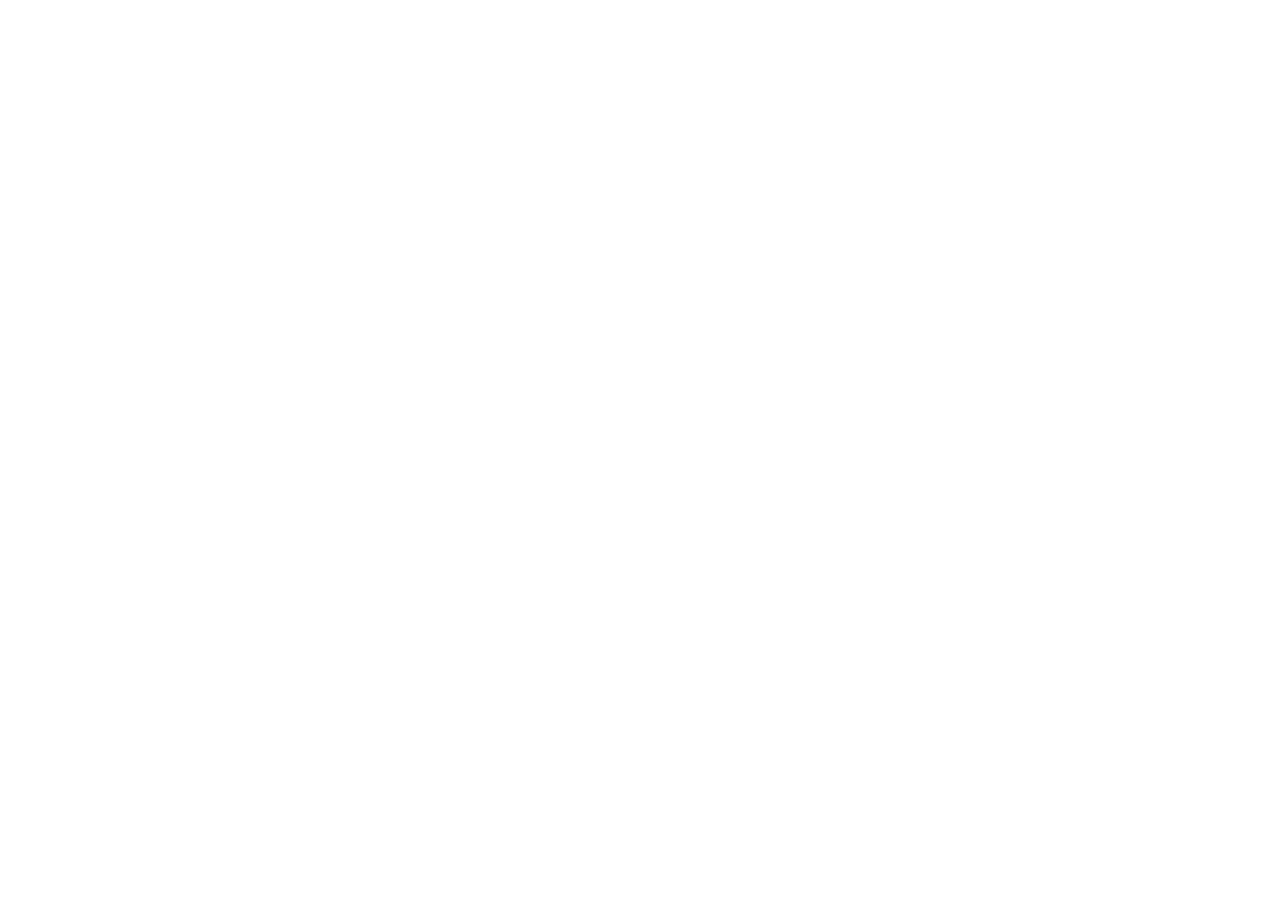
==== Quiz.html @ 815a2187 "Add files via upload" ====
<!DOCTYPE html>
<html>
    <head>
        <Link rel="Stylesheet" type="text/css" href="./mystyle.css">
        <title>Quiz</title>
    </head>
    <body>
        <h1 id="demo"></h1>
    </body>
</html>
---- mystyle.css ----
.navbar {
    display: flex;
    flex-flow: row nowrap;
    justify-content:space-between;
    align-items:center;
}

.nav-links{
    display:flex;
}

.navbar h2{
    font-size: 20px;
    font-family: sans-serif;
    color:rgb(8, 8, 8);
    word-spacing: 2px;
}

.navbar a {
    margin: 2px;
    padding: 25px;
    background-color:rgb(27, 29, 30);
    text-decoration: none;
    text-transform: uppercase;
    color: rgb(206, 202, 195);
    text-align: center;
    font-size: 16px;
    font-family: sans-serif;
    border: 5px solid rgb(27, 29, 30);
    transition: margin 0.2s ease-in-out;
}

.navbar a:hover {
    margin-top: -5px;
}

.pagebody{
    background-color: rgb(27, 29, 30);
}

.howdy{
    color:rgb(206, 202, 195);
    font-family:Helvetica;
    font-size:400px;
    font-weight:700;
    letter-spacing: -27.72px;
    line-height: 400px;
    text-decoration: solid;
    text-transform: uppercase;
    margin:50px;
}

.table-container {
    display: flex; 
    justify-content: center; 
    align-items: center; 
    height: 100vh; 
    margin: 0;
    text-align: center;     
} 

table {
    color: rgb(46, 45, 45);
    background-color: white;
    border-collapse:collapse;
    border: 1px solid white;
    border-radius: 15px; 
    margin: auto;
    overflow: hidden; 
    box-shadow: -10px 10px 20px 0px rgb(109, 29, 29); 
}

th{
    border: 1px solid rgb(79, 32, 32);
    color:white;
    background-color: rgb(79, 32, 32);
}

td, th {
    padding: 35px;
    font-family: Helvetica;
    font-size: 20px;
}

td:hover {
    background: rgb(173, 54, 54);
}

.time {
    font-size: 14px; 
    color: gray; 
    font-style: italic; 
    display: block; 
    margin-top: 5px; 
}

.schedulebody h1{
    color:black;
    font-family: sans-serif;
    text-align: center;    
    animation: slideIn 1s ease-out;
}

.cvbody{
    background:#f9f9f9;
    display:flex;
    justify-content: center;
    align-items: center;
    min-height: 100vh;
}

.container{
    position:relative;
    width:100%;
    max-width: 1000px;
    background: #fff;
    margin:50px;
    box-shadow: -10px 10px 20px 0px red; 
    border-left:50px solid #fff;
    border-right:50px solid #fff;

}

.container .top{
    position: relative;
    display: grid;
    grid-template-columns: 1fr 2fr;
    padding: 40px;
    padding-bottom:0;
}

.container .top .imgbox{
    position:relative;
    width:100%;
    display:flex;
    align-items:center;

}

.container .top .imgbox .box{
    position:relative;
    width:70%;
    min-width:200px;
    border-radius:50%;
    overflow:hidden;
    aspect-ratio: 1;

}

.container .top .imgbox .box img{
    position:absolute;
    top:0;
    left:0;
    width:100%;
    height:100%;
    object-fit: cover;

}

.container .top .ProfileText{
    position:relative;
    padding:40px;
    display:flex;
    align-items: center;

}

.container .top .ProfileText h3{
    font-size:3em;
    letter-spacing:0.1em;
    line-height: 1.2em;
    font-weight: 600;
    color: #333;

}

.container .top .ProfileText h3 span{
    position:relative;
    font-size:0.5em;
    font-weight:300;
    top:-10px;
    
}

.container .contentBox{
    position: relative;
    min-height: 500px;
    display: grid;
    grid-template-columns: 1fr 2fr;
    padding:0 40px 40px;
}

.container .contentBox h3{
    border-left: 5px solid #ff8bb3;
    padding-left:10px;
    line-height:1em;
    font-weight:600;
    color:#333;
    letter-spacing:0.1em;
    margin-bottom:20px;
    margin-top:50px;
    
}

.container .contentBox ul{
    position:relative;
    margin:10px 0;

}

.container .contentBox ul li{
    list-style:none;
    margin:25px 0;
    line-height:1em;
    color:#333;
    cursor:pointer;
    display:flex;

}

.container .contentBox ul li ion-icon{
    font-size: 1.2em;
    margin-right:10px;
    color:#3590d2;
    
}

.container .contentBox ul.education li{
    flex-direction:column;
    margin:25px 0;

}

h5{
    color:#3590d2;
}

h4{
    color:#333;
    font-weight:500;
    margin:5px 0
}

h6{
    color:#666;
    font-weight:300;
    font-size:1em;
}

.language li span{
    color:#333;
    font-size: 16px;
    font-weight:500;
}

.language .percent{
    position:relative;
    width:100%;
    background:#e3e3e3;
    height:6px;
    margin-top:15px;
    margin-bottom:10px;
    display:block;
    overflow:hidden;

}

.language .percent div{
    position:absolute;
    top:0;
    left:0;
    height:100%;
    background:#3590d2;

}


.container .contentBox ul.interests{
    position:relative;
    display:grid;
    grid-template-columns: 1fr 1fr;
    
}

.container .contentBox ul.interests li{
    display:flex;
    align-items:center;
    gap:10px;
    margin:20px 0;
}

.container .contentBox ul.interests li .icon{
    position:relative;
    width:40px;
    height:40px;
    background:#3590d2;
    color:#fff;
    border-radius:5px;
    display:flex;
    justify-content:center;
    align-items:center;

}

.container .contentBox ul.interests li .icon ion-icon{
    color:#fff;
    margin-right:0;

}

p{
    font-style:300;
    color:#333;

}

.rightside{
    padding-left:40px;

}

.contact-body{
    background: linear-gradient(to bottom, #f9f9f9, #ececec);
    display:flex;
    justify-content: center;
    align-items:start;
    min-height: 100vh;
}

.contact-container{
    border-radius: 15px;
    position:relative;
    width:100%;
    max-width: 1000px;
    background: #fff;
    margin:50px;
    box-shadow: -10px 10px 20px 0px red; 
    border-left:50px solid #fff;
    border-right:50px solid #fff;

}

.contact-container h3{
    font-size:50px;
    text-align:center;
    color: black;
    animation: slideIn 1s ease-out;
}

@keyframes slideIn {
    from {
        transform: translateY(-50px);
        opacity: 0;
    }
    to {
        transform: translateY(0);
        opacity: 1;
    }
}

.form-group {
    display: flex;
    align-items: center; 
    margin-bottom: 35px; 
}

.form-group label {
    color:black;
    font-size:20px;
    width: 100px; 
    margin-right: 10px; 
    text-align: right; 
}

.form-group input {
    border-radius: 5px; 
    border: 1px solid #ccc; 
    width: 300px;
    height: 35px;
    background-color: white;
    color: black;
}


.form-group label[for="message"] {
    align-self: flex-start;
    margin-top: 5px; 
}

.form-group textarea {
    border-radius: 5px; 
    padding: 10px;
    border: 1px solid #ccc; 
    width: 300px;
    height: 150px;
    resize: none;
    background-color: white;
    color: black;
}

.form-group input[type="submit"] {
    border-radius: 5px;
    width:150px;
    height:50px;
    text-align: center;
    margin-left:110px;
    cursor: pointer;
    background-color: rgb(152, 42, 42);
    font-size:16px;
    color:white;
}

.form-group input:hover,
.form-group textarea:hover {
    background-color: #f0f0f0;  
    transition: background-color 0.3s ease;
}

.form-group input[type="submit"]:hover {
    background-color: #d43f3f; 
    cursor: pointer;
    transition: red 0.3s ease;
}

.form-group input:focus,
.form-group textarea:focus {
    box-shadow: 0 0 8px rgba(0, 0, 0, 0.2);
    border-color: #d43f3f;  
    outline: none;  
}
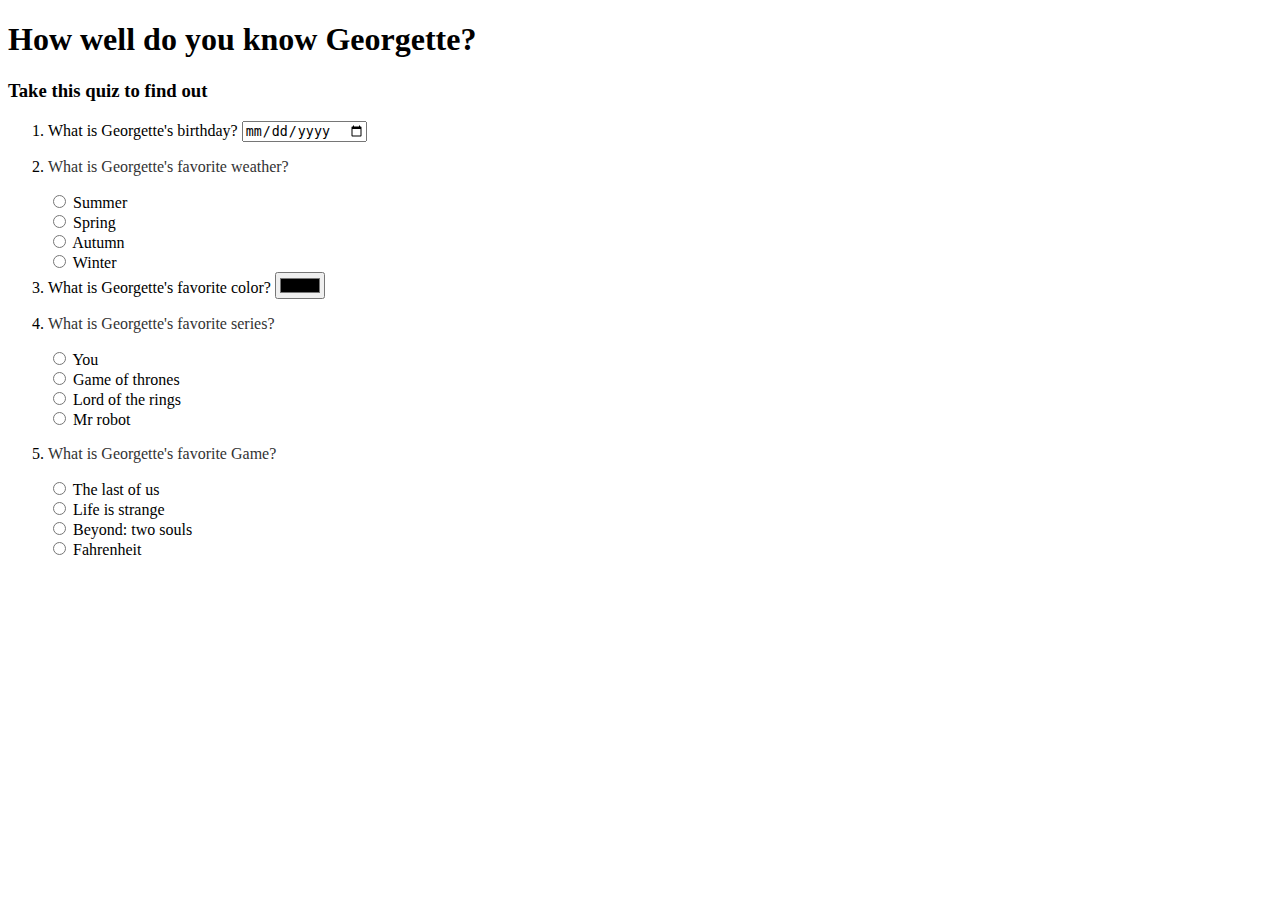
==== commit 5ebd42cf: "Update Quiz.html" ====
--- a/Quiz.html
+++ b/Quiz.html
@@ -4,7 +4,55 @@
         <Link rel="Stylesheet" type="text/css" href="./mystyle.css">
         <title>Quiz</title>
     </head>
-    <body>
-        <h1 id="demo"></h1>
+    <body class="quizbody">
+        <div class="quiz-container">
+            <h1>How well do you know Georgette?</h1>
+            <h3>Take this quiz to find out</h3>
+            <form>
+                <ol>
+                    <li>
+                        <label for="birthday">What is Georgette's birthday?</label>
+                        <input type="date" id="birthday" name="birthday">
+                    </li>
+                    <li>
+                        <p>What is Georgette's favorite weather?</p>
+                        <input type="radio" id="Summer" name="weather">
+                        <label for="Summer">Summer</label><br>
+                        <input type="radio" id="Spring" name="weather">
+                        <label for="Spring">Spring</label><br>
+                        <input type="radio" id="Autumn" name="weather">
+                        <label for="Autumn">Autumn</label><br>
+                        <input type="radio" id="Winter" name="weather">
+                        <label for="Winter">Winter</label><br>
+                    </li>
+                    <li>
+                        <label for="favcolor">What is Georgette's favorite color?</label>
+                        <input type="color" id="favcolor" name="favcolor">
+                    </li>
+                    <li>
+                        <p>What is Georgette's favorite series?</p>
+                        <input type="radio" id="You" name="favseries">
+                        <label for="You">You</label><br>
+                        <input type="radio" id="Gameofthrones" name="favseries">
+                        <label for="Gameofthrones">Game of thrones</label><br>
+                        <input type="radio" id="Lordoftherings" name="favseries">
+                        <label for="Lordoftherings">Lord of the rings</label><br>
+                        <input type="radio" id="Mrrobot" name="favseries">
+                        <label for="Mrrobot">Mr robot</label><br>
+                    </li>
+                    <li>
+                        <p>What is Georgette's favorite Game?</p>
+                        <input type="radio" id="The last of us" name="favgame">
+                        <label for="The last of us">The last of us</label><br>
+                        <input type="radio" id="Life is strange" name="favgame">
+                        <label for="Life is strange">Life is strange</label><br>
+                        <input type="radio" id="Beyond: two souls" name="favgame">
+                        <label for="Beyond: two souls">Beyond: two souls</label><br>
+                        <input type="radio" id="Fahrenheit" name="favgame">
+                        <label for="Fahrenheit">Fahrenheit</label><br>
+                    </li>
+                </ol>
+            </form>
+        </div>
     </body>
-</html> +</html> 
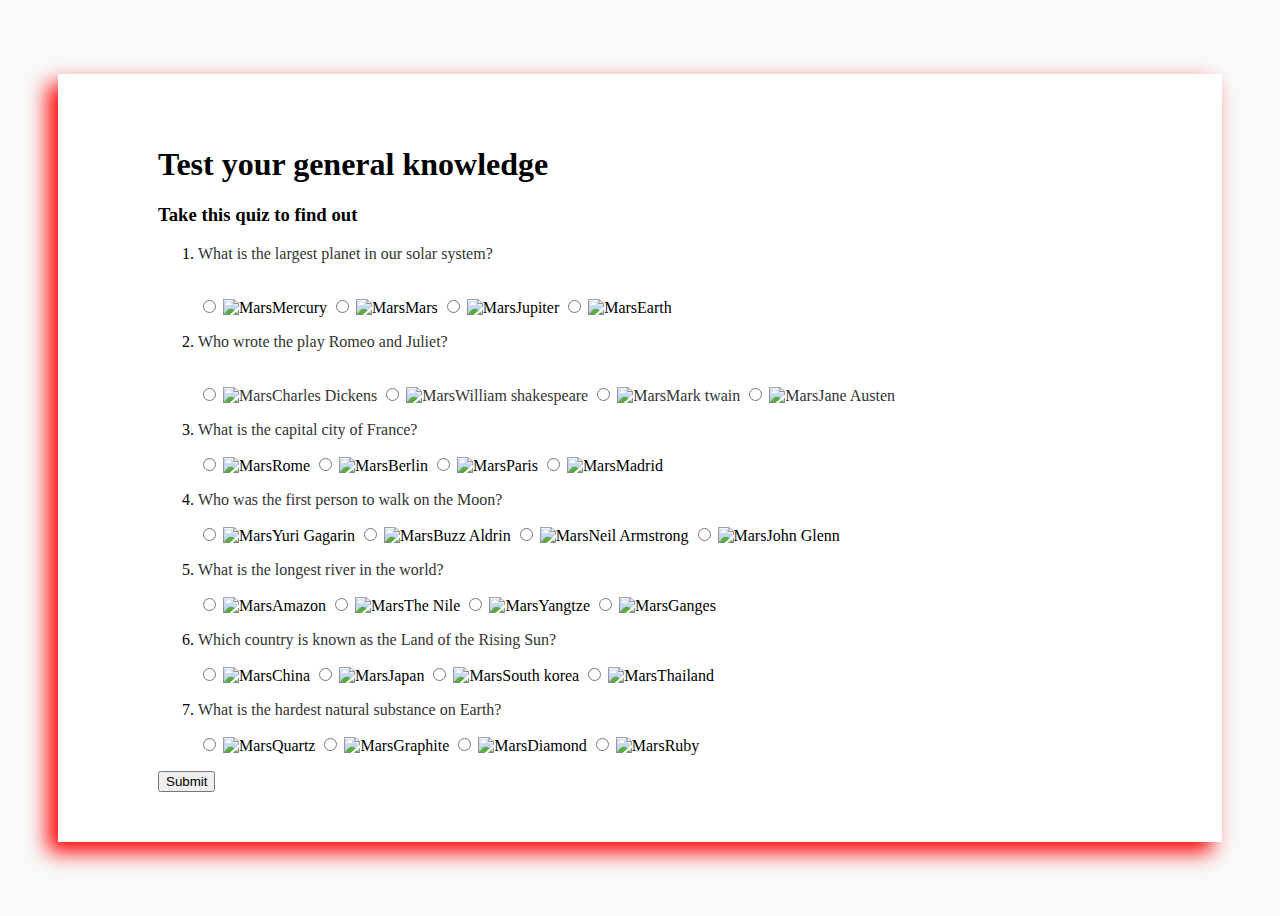
==== commit 1ab29d69: "Update Quiz.html" ====
--- a/Quiz.html
+++ b/Quiz.html
@@ -3,55 +3,179 @@
     <head>
         <Link rel="Stylesheet" type="text/css" href="./mystyle.css">
         <title>Quiz</title>
+        <script>
+            function submitQuiz(){
+                const correctAnswers = {
+                    q1: "Jupiter",
+                    q2: "William Shakespeare",
+                    q3: "Paris",
+                    q4: "Neil Armstrong",
+                    q5: "The Nile",
+                    q6: "Japan",
+                    q7: "Diamond",
+                };
+
+                let score = 0;
+
+                for (let question in correctAnswers) {
+
+                    const selectedOption = document.querySelector(`input[name="${question}"]:checked`);
+
+                    if (selectedOption) {
+
+                        if (selectedOption.value === correctAnswers[question]) {
+
+                        }
+                    }
+                }
+                // Display the user's score
+            alert(`You scored ${score} out of ${Object.keys(correctAnswers).length}`);
+        }
+        </script>
     </head>
     <body class="quizbody">
         <div class="quiz-container">
-            <h1>How well do you know Georgette?</h1>
+            <h1>Test your general knowledge</h1>
             <h3>Take this quiz to find out</h3>
             <form>
-                <ol>
-                    <li>
-                        <label for="birthday">What is Georgette's birthday?</label>
-                        <input type="date" id="birthday" name="birthday">
-                    </li>
-                    <li>
-                        <p>What is Georgette's favorite weather?</p>
-                        <input type="radio" id="Summer" name="weather">
-                        <label for="Summer">Summer</label><br>
-                        <input type="radio" id="Spring" name="weather">
-                        <label for="Spring">Spring</label><br>
-                        <input type="radio" id="Autumn" name="weather">
-                        <label for="Autumn">Autumn</label><br>
-                        <input type="radio" id="Winter" name="weather">
-                        <label for="Winter">Winter</label><br>
-                    </li>
-                    <li>
-                        <label for="favcolor">What is Georgette's favorite color?</label>
-                        <input type="color" id="favcolor" name="favcolor">
-                    </li>
-                    <li>
-                        <p>What is Georgette's favorite series?</p>
-                        <input type="radio" id="You" name="favseries">
-                        <label for="You">You</label><br>
-                        <input type="radio" id="Gameofthrones" name="favseries">
-                        <label for="Gameofthrones">Game of thrones</label><br>
-                        <input type="radio" id="Lordoftherings" name="favseries">
-                        <label for="Lordoftherings">Lord of the rings</label><br>
-                        <input type="radio" id="Mrrobot" name="favseries">
-                        <label for="Mrrobot">Mr robot</label><br>
-                    </li>
-                    <li>
-                        <p>What is Georgette's favorite Game?</p>
-                        <input type="radio" id="The last of us" name="favgame">
-                        <label for="The last of us">The last of us</label><br>
-                        <input type="radio" id="Life is strange" name="favgame">
-                        <label for="Life is strange">Life is strange</label><br>
-                        <input type="radio" id="Beyond: two souls" name="favgame">
-                        <label for="Beyond: two souls">Beyond: two souls</label><br>
-                        <input type="radio" id="Fahrenheit" name="favgame">
-                        <label for="Fahrenheit">Fahrenheit</label><br>
-                    </li>
-                </ol>
+                <div id="quiz">
+                    <ol>
+                        <li>
+                            <p>What is the largest planet in our solar system?</p><br>
+                            <input type="radio" name="q1" value="Mercury" id="q1-mercury">
+                            <label class="quizlabel" for="q1-mercury">
+                                <img src="mercury.jpg" alt="Mars" width="100" height="100">Mercury
+                            </label>
+                            <input type="radio" name="q1" value="Mars" id="q1-mars">
+                            <label for="q1-mars">
+                                <img src="mars.jpg" alt="Mars" width="100" height="100">Mars
+                            </label>
+                            <input type="radio" name="q1" value="Jupiter" id="q1-jupiter">
+                            <label for="q1-jupiter">
+                                <img src="jupiter.jpg" alt="Mars" width="100" height="100">Jupiter
+                            </label>
+                            <input type="radio" name="q1" value="Earth" id="q1-earth">
+                            <label for="q1-earth">
+                                <img src="earth.jpg" alt="Mars" width="100" height="100">Earth
+                            </label>
+                        </li>
+                        <li>
+                            <p>Who wrote the play Romeo and Juliet?<p></br>
+                            <input type="radio" name="q2" value="Charles Dickens" id="q2-charles">
+                            <label for="q2-charles">
+                                <img src="charles.jpg" alt="Mars" width="100" height="100">Charles Dickens
+                            </label>
+                            <input type="radio" name="q2" value="William Shakespeare" id="q2-william">
+                            <label for="q2-william">
+                                <img src="william.jpg" alt="Mars" width="100" height="100">William shakespeare
+                            </label>
+                            <input type="radio" name="q2" value="Mark Twain" id="q2-mark">
+                            <label for="q2-mark">
+                                <img src="mark.jpg" alt="Mars" width="100" height="100">Mark twain
+                            </label>
+                            <input type="radio" name="q2" value="Jane Austen" id="q2-jane">
+                            <label for="q2-jane">
+                                <img src="jane.jpg" alt="Mars" width="100" height="100">Jane Austen
+                            </label>
+                        </li>   
+                        <li>
+                            <p>What is the capital city of France?</p>
+                            <input type="radio" name="q3" value="Rome" id="q3-rome">
+                            <label for="q3-rome">
+                                <img src="rome.jpg" alt="Mars" width="100" height="100">Rome
+                            </label>
+                            <input type="radio" name="q3" value="Berlin" id="q3-berlin">
+                            <label for="q3-berlin">
+                                <img src="berlin.jpg" alt="Mars" width="100" height="100">Berlin
+                            </label>
+                            <input type="radio" name="q3" value="Paris" id="q3-paris">
+                            <label for="q3-paris">
+                                <img src="paris.jpg" alt="Mars" width="100" height="100">Paris
+                            </label>
+                            <input type="radio" name="q3" value="Madrid" id="q3-madrid">
+                            <label for="q3-madrid">
+                                <img src="madrid.jpg" alt="Mars" width="100" height="100">Madrid
+                            </label>
+                        </li>   
+                        <li>
+                            <p>Who was the first person to walk on the Moon?</p>
+                            <input type="radio" name="q4" value="Yuri Gagarin" id="q4-yuri">
+                            <label for="q4-yuri">
+                                <img src="yuri.jpg" alt="Mars" width="100" height="100">Yuri Gagarin
+                            </label>
+                            <input type="radio" name="q4" value="Buzz Aldrin" id="q4-buzz">
+                            <label for="q4-buzz">
+                                <img src="buzz.jpg" alt="Mars" width="100" height="100">Buzz Aldrin
+                            </label>
+                            <input type="radio" name="q4" value="Neil Armstrong" id="q4-neil">
+                            <label for="q4-neil">
+                                <img src="neil.jpg" alt="Mars" width="100" height="100">Neil Armstrong
+                            </label>
+                            <input type="radio" name="q4" value="John Glenn" id="q4-john">
+                            <label for="q4-john">
+                                <img src="john.jpg" alt="Mars" width="100" height="100">John Glenn
+                            </label>
+                        </li>   
+                        <li>
+                            <p>What is the longest river in the world?</p>
+                            <input type="radio" name="q5" value="Amazon" id="q5-amazon">
+                            <label for="q5-amazon">
+                                <img src="amazon.jpg" alt="Mars" width="100" height="100">Amazon
+                            </label>
+                            <input type="radio" name="q5" value="The Nile" id="q5-nile">
+                            <label for="q5-nile">
+                                <img src="nile.jpg" alt="Mars" width="100" height="100">The Nile
+                            </label>
+                            <input type="radio" name="q5" value="Yangtze" id="q5-yangtze">
+                            <label for="q5-yangtze">
+                                <img src="yangtze.jpg" alt="Mars" width="100" height="100">Yangtze
+                            </label>
+                            <input type="radio" name="q5" value="Ganges" id="q5-ganges">
+                            <label for="q5-ganges">
+                                <img src="ganges.jpg" alt="Mars" width="100" height="100">Ganges
+                            </label>
+                        </li>     
+                        <li>
+                            <p>Which country is known as the Land of the Rising Sun?</p>
+                            <input type="radio" name="q6" value="China" id="q6-china">
+                            <label for="q6-china">
+                                <img src="china.png" alt="Mars" width="100" height="100">China
+                            </label>
+                            <input type="radio" name="q6" value="Japan" id="q6-japan">
+                            <label for="q6-japan">
+                                <img src="japan.png" alt="Mars" width="100" height="100">Japan
+                            </label>
+                            <input type="radio" name="q6" value="South Korea" id="q6-southkorea">
+                            <label for="q6-southkorea">
+                                <img src="southkorea.jpg" alt="Mars" width="100" height="100">South korea
+                            </label>
+                            <input type="radio" name="q6" value="Thailand" id="q6-thailand">
+                            <label for="q6-thailand">
+                                <img src="thailand.png" alt="Mars" width="100" height="100">Thailand
+                            </label>
+                        </li>   
+                        <li>
+                            <p>What is the hardest natural substance on Earth?</p>
+                            <input type="radio" name="q7" value="Quartz" id="q7-quartz">
+                            <label for="q7-quartz">
+                                <img src="quartz.jpg" alt="Mars" width="100" height="100">Quartz
+                            </label>
+                            <input type="radio" name="q7" value="Graphite" id="q7-graphite">
+                            <label for="q7-graphite">
+                                <img src="graphite.jpg" alt="Mars" width="100" height="100">Graphite
+                            </label>
+                            <input type="radio" name="q7" value="Diamond" id="q7-diamond">
+                            <label for="q7-diamond">
+                                <img src="diamond.jpg" alt="Mars" width="100" height="100">Diamond
+                            </label>
+                            <input type="radio" name="q7" value="Ruby" id="q7-ruby">
+                            <label for="q7-ruby">
+                                <img src="ruby.jpg" alt="Mars" width="100" height="100">Ruby
+                            </label>
+                        </li>    
+                    </ol>
+                    <button type="button" onclick="submitQuiz()">Submit</button>
+                </div>
             </form>
         </div>
     </body>
--- a/mystyle.css
+++ b/mystyle.css
@@ -82,10 +82,6 @@
     font-size: 20px;
 }
 
-td:hover {
-    background: rgb(173, 54, 54);
-}
-
 .time {
     font-size: 14px; 
     color: gray; 
@@ -101,7 +97,31 @@
     animation: slideIn 1s ease-out;
 }
 
-.cvbody{
+.parentCell {
+    position: relative;
+    border-bottom: 1px dotted black; /* If you want dots under the hoverable text */
+  }
+  
+  /* Tooltip text */
+  .parentCell .tooltip {
+    visibility: hidden;
+    background-color: black;
+    color: #fff;
+    text-align: center;
+    padding: 5px 0;
+    border-radius: 6px;
+   
+    /* Position the tooltip text - see examples below! */
+    position: absolute;
+    z-index: 1;
+  }
+  
+  /* Show the tooltip text when you mouse over the tooltip container */
+  .parentCell:hover .tooltip {
+    visibility: visible;
+  }
+
+.cvbody, .quizbody{
     background:#f9f9f9;
     display:flex;
     justify-content: center;
@@ -429,8 +449,20 @@
     outline: none;  
 }
 
-
-
-
-
-
+.quiz-container{
+    position:relative;
+    width:100%;
+    max-width: 1000px;
+    background: #fff;
+    padding:50px;
+    margin:50px;
+    box-shadow: -10px 10px 20px 0px red; 
+    border-left:50px solid #fff;
+    border-right:50px solid #fff;
+
+}
+
+
+
+
+
